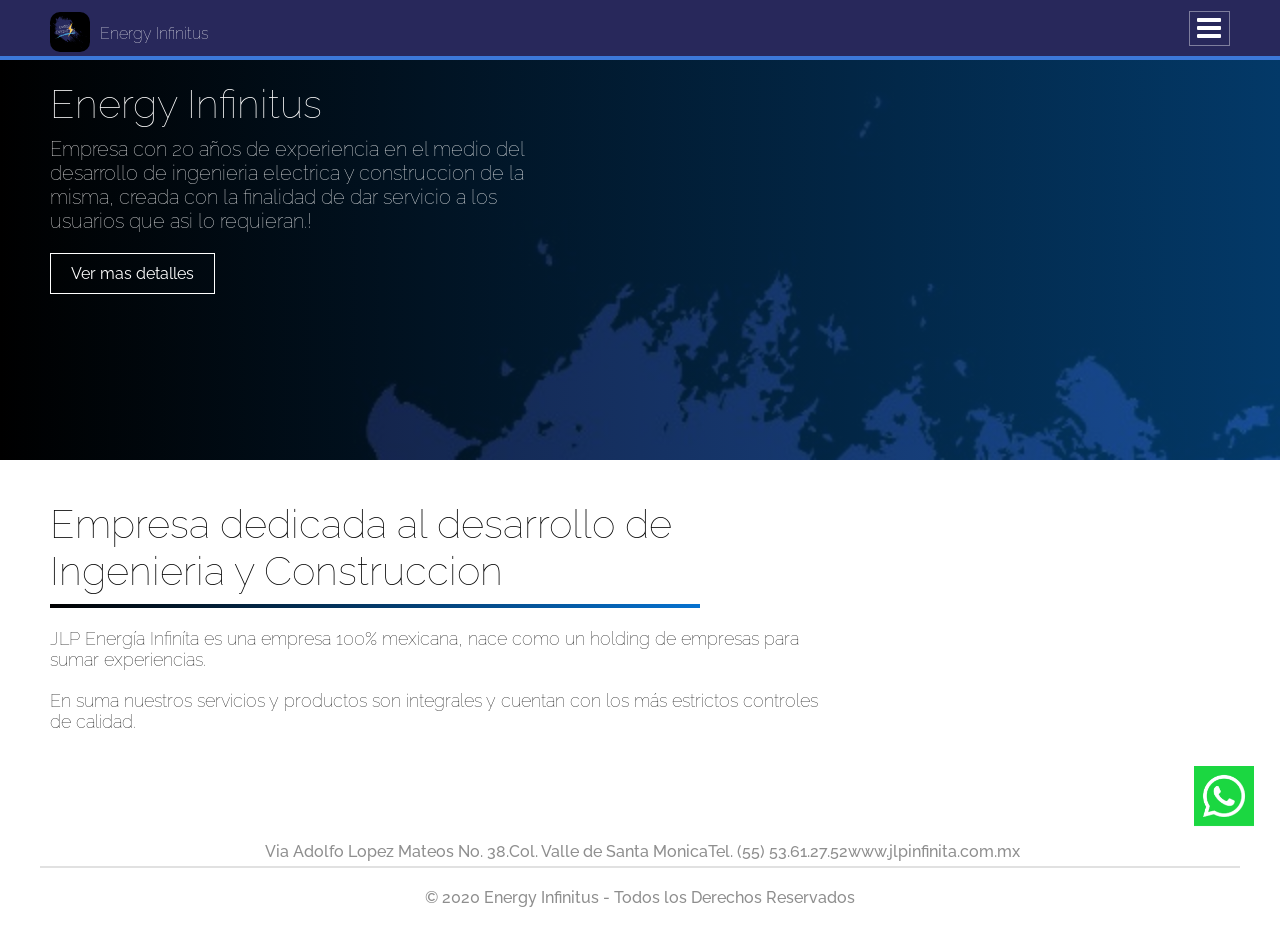
==== index.html @ e04c3309 "version4" ====
<!DOCTYPE html>
<html lang="en">
<head>
    <meta charset="UTF-8">
    <title>Energy Infinitus</title>
    <link href="https://fonts.googleapis.com/css?family=Raleway:300,400" rel="stylesheet">
    <link rel="stylesheet" href="icon/css/fontello.css">
    <link rel="stylesheet" href="css/main.css">
    <link rel="stylesheet" href="css/estilos.css">


    <meta name="viewport" content="width=device-width, user-scalable=no, initial-scale=1.0, maximum-scale=1.0, minimum-scale=1.0">

    <link rel="shortcut icon" type="Hoja membretada/logo05.jpg" href="Hoja membretada/logo05.ico">
</head>
<body>
    <header>
        <div class="container-header">
            <div class="logo-title">
                <img src="image/logo05.jpg" alt="">
                <h4>Energy Infinitus</h4>
            </div>
            <label class="icon-menu"></label>
        </div>

        <div class="container-menu">
        <div class="redes-close">
            <font class="close">X</font>
        </div>
        <ul>
            <li><a href="index.html" target="_blanck">Portada</a></li>
            <li><a href="inicio.html" target="_blanck">Inicio</a></li>
            <li><a href="nosotros.html" target="_blanck">Nosotros</a></li>
            <li><a href="Unidades de Negocio.html" target="_blanck">Unidades de Negocio</a></li>
            <li><a href="#">Noticias</a></li>
            <li><a href="#">Ayuda</a></li>
            <li><a href="contacto.html" target="_blanck">Contacto</a></li>
            <li><a href="testimoniales.html" target="_blanck">Testimoniales</a></li>
            <li><a href="aviso_privacidad.html" target="_blanck">Aviso de Privacidad</a></li>
            <li><a href="aviso_privacidad.html" target="_blanck">Aviso Legal</a></li>
            <li><a href="aviso_privacidad.html" target="_blanck">Terminos y Condiciones de Uso</a></li>
        </ul>
        </div>
    </header>
    
    <div class="container-portada">
        <div class="capa-gradient"></div>
        <div class="container-details">
            <div class="details">
                <h1>Energy Infinitus</h1>
                <p>Empresa con 20 años de experiencia en el medio del desarrollo de ingenieria electrica y construccion de la misma, creada con la finalidad de dar servicio a los usuarios que asi lo requieran.!</p>
                <a href="Unidades de Negocio.html"><button>Ver mas detalles</button></a>
            </div>
        </div>
    </div>
    
    <main>
        <article>
            <h1>Empresa dedicada al desarrollo de Ingenieria y Construccion</h1>
            <hr>
            <p>JLP Energía Infiníta es una empresa 100% mexicana, nace como un holding de empresas para sumar experiencias.</p>
            
            <p>En suma nuestros servicios y productos son integrales y cuentan con los más estrictos controles de calidad.</p>
            
            <p></p>
            
            <p></p>
        </article>
    </main>
    
    <div class="container-footer">
        <footer>
            <ul class="no-lista">
                <li class="col-md-3 inline-block ">Via Adolfo Lopez Mateos No. 38.   </li>
                <li class="col-md-3 inline-block">Col. Valle de Santa Monica   </li>
                <li class="col-md-3 inline-block">Tel. (55) 53.61.27.52   </li>
                <li class="col-md-3 inline-block">www.jlpinfinita.com.mx   </li>
            </ul>

            <hr>
            <h4>© 2020 Energy Infinitus - Todos los Derechos Reservados</h4>


            <a class="appWhatsapp" target="_blanck" href="https://api.whatsapp.com/send?phone=525521705334&text=Hola!&nbsp;me&nbsp;pueden&nbsp;Apoyar?">
            <img src="image/logowhatsapp.png" alt="whatsapp">
            </a>
        </footer>
    </div>
    <script src="https://code.jquery.com/jquery-3.2.1.min.js"></script>
    <script src="js/script.js"></script>
</body>
</html>
---- icon/css/fontello.css ----
@font-face {
  font-family: 'fontello';
  src: url('../font/fontello.eot?79177978');
  src: url('../font/fontello.eot?79177978#iefix') format('embedded-opentype'),
       url('../font/fontello.woff2?79177978') format('woff2'),
       url('../font/fontello.woff?79177978') format('woff'),
       url('../font/fontello.ttf?79177978') format('truetype'),
       url('../font/fontello.svg?79177978#fontello') format('svg');
  font-weight: normal;
  font-style: normal;
}
/* Chrome hack: SVG is rendered more smooth in Windozze. 100% magic, uncomment if you need it. */
/* Note, that will break hinting! In other OS-es font will be not as sharp as it could be */
/*
@media screen and (-webkit-min-device-pixel-ratio:0) {
  @font-face {
    font-family: 'fontello';
    src: url('../font/fontello.svg?79177978#fontello') format('svg');
  }
}
*/
 
 [class^="icon-"]:before, [class*=" icon-"]:before {
  font-family: "fontello";
  font-style: normal;
  font-weight: normal;
  speak: none;
 
  display: inline-block;
  text-decoration: inherit;
  width: 1em;
  margin-right: .2em;
  text-align: center;
  /* opacity: .8; */
 
  /* For safety - reset parent styles, that can break glyph codes*/
  font-variant: normal;
  text-transform: none;
 
  /* fix buttons height, for twitter bootstrap */
  line-height: 1em;
 
  /* Animation center compensation - margins should be symmetric */
  /* remove if not needed */
  margin-left: .2em;
 
  /* you can be more comfortable with increased icons size */
  /* font-size: 120%; */
 
  /* Font smoothing. That was taken from TWBS */
  -webkit-font-smoothing: antialiased;
  -moz-osx-font-smoothing: grayscale;
 
  /* Uncomment for 3D effect */
  /* text-shadow: 1px 1px 1px rgba(127, 127, 127, 0.3); */
}
 
.icon-menu:before { content: '\f0c9'; } /* '' */
---- css/main.css ----
/*  margin: 0;
    padding: 0;
    box-sizing: border-box;
    font-family: 'Raleway', sans-serif;
}*/

/*header{
    width: 100%;
    height: 60px;
    background: black;
}*/

.container-header{
    width: 100%;
    max-width: 1200px;
    position: relative;
    margin: auto;    
}

.logo-title{
    display: flex;
}

.logo-title h4{
    color: white;
    font-weight: 100;
    margin-left: 10px;
    margin-top: 20px;
}

.logo-title img{
    width: 40px;
    height: 40px;
    margin-top: 8px;
    margin-left: 10px;
    border-radius: 10px;
}

.icon-menu{
    position: absolute;
    right: 10px;
    top: 7px;
    color: white;
    font-size: 28px;
    border: 1px solid rgba(255, 255, 255, 0.4);
    cursor: pointer;
}

.icon-menu:hover{
    background: rgba(255, 255, 255, 0.4);
}



/*Portada*/

.container-portada{
    width: 100%;
    height: 400px;
    position: relative;
    background-image: url(../image/logo05.jpg);
    background-size: 200%;
    animation: movimiento 20s infinite linear alternate;  
}

@keyframes movimiento{
    from{
        background-position: bottom left;
    }to{
        background-position: top right;
    }
}


.capa-gradient{
    width: 100%;
    height: 100%;
    position: absolute;
    background: -webkit-linear-gradient(left, black, #0672d0);
    opacity: 0.5;
}

.container-details{
    width: 100%;
    max-width: 1200px;
    position: relative;
    margin: auto;
}

.details{
    width: 100%;
    max-width: 500px;
    position: relative;
    top: 20px;
    color: white;
}

.details h1{
    font-size: 40px;
    font-weight: 100;
    margin-left: 10px;
}

.details p{
    margin-top: 10px;
    font-size: 20px;
    font-weight: 100;
    margin-left: 10px;
}

.details button{
    padding: 10px 20px;
    font-size: 16px;
    background: none;
    border-style: none;
    border: 1px solid white;
    color: white;
    margin-top: 20px;
    transition: background 300ms;
    cursor: pointer;
    margin-left: 10px;
}

.details button:hover{
    background: white;
    color: black;
}



/*Articulo*/

main{
    width: 100%;
    max-width: 1200px;
    margin: auto;
}

article{
    width: 100%;
    max-width: 800px;
    margin-top: 20px;
    padding-right: 20px;
}

article h1{
    font-size: 40px;
    font-weight: 100;
    margin-left: 10px;
}

article hr{
    max-width: 650px;
    height: 4px;
    border-style: none;
    background: -webkit-linear-gradient(left, black, #0672d0);
    margin-top: 10px;
    margin-left: 10px;
}

article p{
    font-size: 20px;
    margin-top: 20px;
    font-weight: 100;
    margin-left: 10px;
}



@media screen and (max-width: 500px){
    .details p{
        font-size: 18px;
    }
}

/*Footer - pie de pagina*/

.container-footer{
    width: 100%;
    padding: 20px 0;
    background: #fff;
    margin-top: 40px;
}

.container-footer footer{
    max-width: 1200px;
    margin: auto;
}

.container-footer footer .logo-footer{
    text-align: center;
}

.container-footer footer .logo-footer img{
    width: 100px;
}

.container-footer footer .redes-footer{
    display: flex;
    justify-content: center;
    margin-top: 20px;
}


.container-footer footer .redes-footer .icon-redes-footer{
    font-size: 20px;
    margin: 20px;
    background: #efefef;
    width: 50px;
    height: 50px;
    display: flex;
    justify-content: center;
    align-items: center;
    border-radius: 100%;
    color: #a2a2a2;
}

footer .redes-footer .fa-facebook-f:hover{
    background: #41579A;
    color: #fff;
}

footer .redes-footer .fa-google-plus-g:hover{
    background: #DE4C34;
    color: #fff;
}

footer .redes-footer .fa-instagram:hover{
    background: linear-gradient(to top right, #FCDE30, #E9712A, #D2313B, #AE4198, #7540A1, #5443A8);
    color: #fff;
}


.container-footer footer hr{
    margin-top: 5px;
    border: none;
    height: 2px;
    background: #c0c0c07a;
}


.container-footer h4{
    text-align: center;
    margin-top: 20px;
    color: #8e8e8e;
    font-weight: 500;
}

.container-footer ul{
    text-align: center;
    margin-top: 50px;
    color: #8e8e8e;
    font-weight: 500;
}

.appWhatsapp{
    position: fixed;
    right: 26px;
    bottom: 70px;
    width: 60px;
    z-index: 1000;
}
.appWhatsapp img{
    width: 100%;
    height: auto;
}



/*XXXXXXXXXX       VARIOS   XXXXXXXXXXXXXXXXXXXXXXXXXXXXXXXXXXXX*/


.no-lista{
    margin: 0px;
    padding: 0px;
}
.inline-block{
    float: none;
    display: inline-block;
    margin-right: -4px;
}

.no-lista li{ 
    list-style-type: none; }
---- css/estilos.css ----
*{
    margin: 0;
    padding: 0;
    box-sizing: border-box;
    font-family: 'Raleway', sans-serif;    
}

header{
    width: 100%;
    height: 60px;
    background: #28285b;
    border-bottom: 4px solid #3c78d8;
    display: flex;
    justify-content: space-between;
    color: white;
}

/*.icon-menu{
    font-size: 30px;
    margin-top: 8px;
    margin-left: 10px;
}*/

header h1{
    font-weight: 100;
    margin-top: 10px;
}

.icon-search{
    font-size: 26px;
    margin-top: 14px;
    margin-right: 10px;
}

/*Galeria - contenido*/

main{
    width: 100%;
    max-width: 1200px;
    margin: auto;
   /* text-align: center;*/
    transition: all 400ms cubic-bezier(1,0,0,1);
}

.main2{
    transform: scale(.9);
    box-shadow: 0px 0px 40px -15px;
}

article{
    padding-top: 20px;
}

article h1{
    font-size: 40px;
}

article p{
    font-size: 18px;
    margin-top: 20px;
}


.gallery{
    width: 100%;
    display: flex;
    flex-wrap: wrap;
    justify-content: center;
    margin-top: 30px;
}

.gallery .image{
    width: 350px;
    height: 200px;
    overflow: hidden;
    margin: 5px;
    border: 4px solid #3c78d8;
}

.gallery .image img{
    width: 105%;
}


/*Menu*/


.container-menu{
    width: 50%;
    height: 100vh;
    background: -webkit-linear-gradient(left, black, #5013f7);
    opacity: .9;
    position: fixed;
    top: 0;
    left: 0;
    z-index: 100;
}


.redes-close{
    margin-top: 11px;
    margin-left: 20px;
    position: relative;
}

.redes-close label{
    font-size: 26px;
    margin: 6px;
    color: white;
}

.redes-close font{
    position: absolute;
    right: 20px;
    color: white;
    font-size: 30px;
    cursor: pointer;
    transition: all 300ms;
}

.redes-close font:hover{
    transform: rotate(180deg);
}


.container-menu ul{
    margin-top: 40px;
    margin-left: 40px;
}

.container-menu ul li{
    list-style: none;
    padding: 10px;
}

.container-menu ul li a{
    color: #F28D13; 
    font-size: 28px;
    text-decoration: none;
    position: relative;
}

.container-menu ul li a:before{
    content: '';
    position: absolute;
    bottom: -10px;
    width: 0px;
    height: 2px;
    background: white;
    transition: all 300ms;
}

.container-menu ul li a:hover:before{
    width: 120%;
}
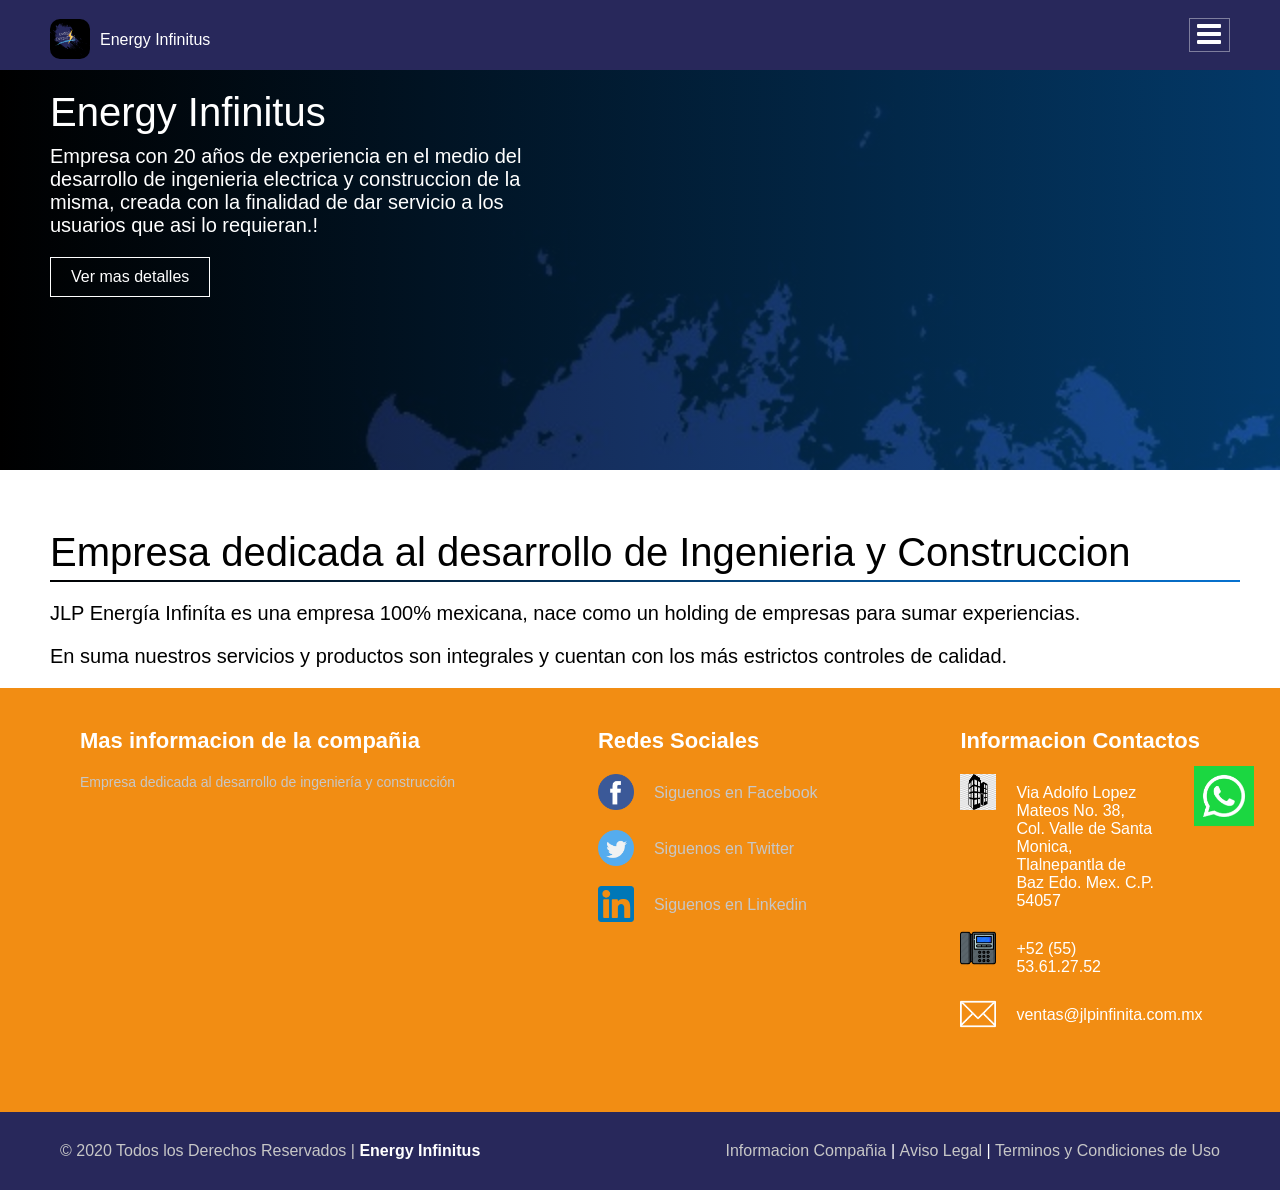
==== commit 667586a7: "Add files via upload" ====
--- a/index.html
+++ b/index.html
@@ -1,5 +1,5 @@
 <!DOCTYPE html>
-<html lang="en">
+<html lang="es">
 <head>
     <meta charset="UTF-8">
     <title>Energy Infinitus</title>
@@ -7,6 +7,7 @@
     <link rel="stylesheet" href="icon/css/fontello.css">
     <link rel="stylesheet" href="css/main.css">
     <link rel="stylesheet" href="css/estilos.css">
+    <link rel="stylesheet" href="css/estilos_privacidad.css">
 
 
     <meta name="viewport" content="width=device-width, user-scalable=no, initial-scale=1.0, maximum-scale=1.0, minimum-scale=1.0">
@@ -14,6 +15,9 @@
     <link rel="shortcut icon" type="Hoja membretada/logo05.jpg" href="Hoja membretada/logo05.ico">
 </head>
 <body>
+    <script>
+        alert (img scr= ("COVID-19 ");
+    </script>
     <header>
         <div class="container-header">
             <div class="logo-title">
@@ -28,17 +32,19 @@
             <font class="close">X</font>
         </div>
         <ul>
-            <li><a href="index.html" target="_blanck">Portada</a></li>
-            <li><a href="inicio.html" target="_blanck">Inicio</a></li>
-            <li><a href="nosotros.html" target="_blanck">Nosotros</a></li>
-            <li><a href="Unidades de Negocio.html" target="_blanck">Unidades de Negocio</a></li>
+            <li><a href="index.html">Portada</a></li>
+            <li><a href="inicio.html">Inicio</a></li>
+            <li><a href="nosotros.html">Nosotros</a></li>
+            <li><a href="Unidades de Negocio.html">Unidades de Negocio</a></li>
+            <li><a href="led_UVC.html">lamparas Led UV</a></li>
+            <li><a href="calculadoraElectrica.html">Calculadora Eléctrica</a></li>
             <li><a href="#">Noticias</a></li>
-            <li><a href="#">Ayuda</a></li>
-            <li><a href="contacto.html" target="_blanck">Contacto</a></li>
-            <li><a href="testimoniales.html" target="_blanck">Testimoniales</a></li>
-            <li><a href="aviso_privacidad.html" target="_blanck">Aviso de Privacidad</a></li>
-            <li><a href="aviso_privacidad.html" target="_blanck">Aviso Legal</a></li>
-            <li><a href="aviso_privacidad.html" target="_blanck">Terminos y Condiciones de Uso</a></li>
+            <li><a href="calculadoraElectrica.html">Ayuda</a></li>
+            <li><a href="contacto.html">Contacto</a></li>
+            <li><a href="testimoniales.html">Testimoniales</a></li>
+            <li><a href="aviso_privacidad.html">Aviso de Privacidad</a></li>
+            <li><a href="aviso_privacidad.html">Aviso Legal</a></li>
+            <li><a href="aviso_privacidad.html">Terminos y Condiciones de Uso</a></li>
         </ul>
         </div>
     </header>
@@ -49,7 +55,7 @@
             <div class="details">
                 <h1>Energy Infinitus</h1>
                 <p>Empresa con 20 años de experiencia en el medio del desarrollo de ingenieria electrica y construccion de la misma, creada con la finalidad de dar servicio a los usuarios que asi lo requieran.!</p>
-                <a href="Unidades de Negocio.html"><button>Ver mas detalles</button></a>
+                <a href="inicio.html"><button>Ver mas detalles</button></a>
             </div>
         </div>
     </div>
@@ -68,24 +74,90 @@
         </article>
     </main>
     
-    <div class="container-footer">
-        <footer>
-            <ul class="no-lista">
-                <li class="col-md-3 inline-block ">Via Adolfo Lopez Mateos No. 38.   </li>
-                <li class="col-md-3 inline-block">Col. Valle de Santa Monica   </li>
-                <li class="col-md-3 inline-block">Tel. (55) 53.61.27.52   </li>
-                <li class="col-md-3 inline-block">www.jlpinfinita.com.mx   </li>
-            </ul>
-
-            <hr>
-            <h4>© 2020 Energy Infinitus - Todos los Derechos Reservados</h4>
 
 
-            <a class="appWhatsapp" target="_blanck" href="https://api.whatsapp.com/send?phone=525521705334&text=Hola!&nbsp;me&nbsp;pueden&nbsp;Apoyar?">
+    <footer>
+       
+       <div class="container-footer-all">
+        
+            <div class="container-body">
+
+                <div class="colum1">
+                    <h1>Mas informacion de la compañia</h1>
+
+                    <p>Empresa dedicada al desarrollo de ingeniería y construcción</p>
+
+                </div>
+
+                <div class="colum2">
+
+                    <h1>Redes Sociales</h1>
+
+                    <div class="row">
+                        <img src="icon/facebook.png">
+                        <label>Siguenos en Facebook</label>
+                    </div>
+                    <div class="row">
+                        <img src="icon/twitter.png">
+                        <label>Siguenos en Twitter</label>
+                    </div>
+                    <div class="row">
+                        <img src="icon/in.png">
+                        <label>Siguenos en Linkedin</label>
+                    </div>
+
+
+                </div>
+
+                <div class="colum3">
+
+                    <h1>Informacion Contactos</h1>
+
+                    <div class="row2">
+                        <img src="icon/oficina.png">
+                        <label>Via Adolfo Lopez Mateos No. 38, 
+                        Col. Valle de Santa Monica, 
+                        Tlalnepantla de Baz
+                        Edo. Mex.
+                        C.P. 54057</label>
+                    </div>
+
+                    <div class="row2">
+                        <img src="icon/phone.png">
+                        <label>+52 (55) 53.61.27.52</label>
+                    </div>
+
+                    <div class="row2">
+                        <img src="icon/contact.png">
+                         <label>ventas@jlpinfinita.com.mx</label>
+                    </div>
+
+                </div>
+
+            </div>
+        
+        </div>
+        
+        <div class="container-footer">
+               <div class="footer">
+                    <div class="copyright">
+                        © 2020 Todos los Derechos Reservados | <a href="inicio.html">Energy Infinitus</a>
+                    </div>
+
+                    <div class="information">
+                        <a href="inicio.html">Informacion Compañia</a> | <a href="aviso_privacidad.html">Aviso Legal</a> | <a href="aviso_privacidad.html">Terminos y Condiciones de Uso</a>
+                    </div>
+                </div>
+
+            </div>   
+            
+            <a class="appWhatsapp" target="_blanck" href="https://api.whatsapp.com/send?phone=525521705334&text=Hola!&nbsp;me&nbsp;pueden&nbsp;Ayudar?">
             <img src="image/logowhatsapp.png" alt="whatsapp">
             </a>
-        </footer>
-    </div>
+
+    </footer>
+
+
     <script src="https://code.jquery.com/jquery-3.2.1.min.js"></script>
     <script src="js/script.js"></script>
 </body>
--- a/icon/css/fontello.css
+++ b/icon/css/fontello.css
@@ -55,4 +55,19 @@
   /* text-shadow: 1px 1px 1px rgba(127, 127, 127, 0.3); */
 }
  
-.icon-menu:before { content: '\f0c9'; } /* '' */+.icon-menu:before { content: '\f0c9'; } /* '' */
+
+
+
+.appWhatsapp{
+    position: fixed;
+    right: 26px;
+    bottom: 70px;
+    width: 60px;
+    z-index: 1000;
+}
+.appWhatsapp img{
+    width: 100%;
+    height: auto;
+}
+
--- a/css/main.css
+++ b/css/main.css
@@ -14,7 +14,8 @@
     width: 100%;
     max-width: 1200px;
     position: relative;
-    margin: auto;    
+    margin: auto;
+    border-bottom: 0px;
 }
 
 .logo-title{
@@ -138,7 +139,7 @@
 
 article{
     width: 100%;
-    max-width: 800px;
+    /*max-width: 800px;*/
     margin-top: 20px;
     padding-right: 20px;
 }
@@ -177,7 +178,7 @@
 
 .container-footer{
     width: 100%;
-    padding: 20px 0;
+    /*padding: 20px 0;*/
     background: #fff;
     margin-top: 40px;
 }
@@ -272,7 +273,7 @@
 
 .no-lista{
     margin: 0px;
-    padding: 0px;
+    padding: 0px
 }
 .inline-block{
     float: none;
--- a/css/estilos.css
+++ b/css/estilos.css
@@ -9,7 +9,7 @@
     width: 100%;
     height: 60px;
     background: #28285b;
-    border-bottom: 4px solid #3c78d8;
+    /*border-bottom: 4px solid #3c78d8;*/
     display: flex;
     justify-content: space-between;
     color: white;
--- a/css/estilos_privacidad.css
+++ b/css/estilos_privacidad.css
@@ -0,0 +1,349 @@
+*{
+    margin: 0px;
+    padding: 0px;
+    box-sizing: border-box;
+    font-family: sans-serif;
+}
+/*   Vienen de estilos.css empieza */
+header{
+    width: 100%;
+    height: 70px;
+    background: #28285b;
+   /* border-bottom: 1px solid #3c78d8;*/
+    display: flex;
+    justify-content: space-between;
+    color: white;
+}
+
+/*   Vienen de estilos.css termina */
+
+
+
+
+/*   Vienen de main.css empieza */
+
+.container-header{
+    width: 100%;
+    max-width: 1200px;
+    position: relative;
+    margin: auto;    
+}
+
+.logo-title{
+    display: flex;
+}
+
+.logo-title h4{
+    color: white;
+    font-weight: 100;
+    margin-left: 10px;
+    margin-top: 20px;
+}
+
+.logo-title img{
+    width: 40px;
+    height: 40px;
+    margin-top: 8px;
+    margin-left: 10px;
+    border-radius: 10px;
+}
+
+.icon-menu{
+    position: absolute;
+    right: 10px;
+    top: 7px;
+    color: white;
+    font-size: 28px;
+    border: 1px solid rgba(255, 255, 255, 0.4);
+    cursor: pointer;
+}
+
+.icon-menu:hover{
+    background: rgba(255, 255, 255, 0.4);
+}
+
+/*Menu*/
+
+.container-menu{
+    width: 50%;
+    height: 100vh;
+    background: -webkit-linear-gradient(left bottom, black, #5013f7);
+    opacity: .9;
+    position: fixed;
+    top: 0;
+    left: 0;
+    z-index: 100;
+}
+
+.redes-close{
+    margin-top: 20px;
+    margin-left: 20px;
+    position: relative;
+}
+
+.redes-close label{
+    font-size: 26px;
+    margin: 6px;
+    color: white;
+}
+
+.redes-close font{
+    position: absolute;
+    right: 100px;
+    color: white;
+    font-size: 30px;
+    cursor: pointer;
+    transition: all 300ms;
+}
+
+.redes-close font:hover{
+    transform: rotate(180deg);
+}
+
+
+.container-menu ul{
+    margin-top: 40px;
+    margin-left: 20px;
+}
+
+.container-menu ul li{
+    list-style: none;
+    padding: 10px;
+}
+
+.container-menu ul li a{
+    color: #F28D13; 
+    font-size: 25px;
+    text-decoration: none;
+    position: relative;
+}
+
+.container-menu ul li a:before{
+    content: '';
+    position: absolute;
+    bottom: -10px;
+    width: 0px;
+    height: 2px;
+    background: white;
+    transition: all 300ms;
+}
+
+.container-menu ul li a:hover:before{
+    width: 120%;
+}
+
+/*   Vienen de main.css termina */
+
+
+
+footer{
+    margin-top: 20px;
+    width: 100%;
+    background: #F28D13;
+    color: white;   
+    
+}
+
+.container-footer-all{
+    width: 100%;
+    max-width: 1200px;
+    margin: auto;
+    padding: 40px;
+}
+
+.container-body{
+    display: flex;
+    justify-content: space-between;
+}
+
+.colum1{
+    max-width: 400px;
+}
+
+.colum1 h1{
+    font-size: 22px;
+}
+
+.colum1 p{
+    font-size: 14px;
+    color: #C7C7C7;
+    margin-top: 20px;
+}
+
+.colum2{
+    max-width: 400px;
+    
+}
+
+.colum2 h1{
+    font-size: 22px;
+}
+
+.row{
+    margin-top: 20px;
+    display: flex;
+}
+
+.row img{
+    width: 36px;
+    height: 36px;
+}
+
+.row label{
+    margin-top: 10px;
+    margin-left: 20px;
+    color: #C7C7C7;
+}
+.row a{
+    color: #C7C7C7;
+}
+
+.row a:hover{
+    background: #ccc;
+    color: #28285b;
+    padding: 15px;
+}
+.colum3{
+    max-width: 400px;
+}
+
+.colum3 h1{
+    font-size: 22px;
+}
+
+.row2{
+    margin-top: 20px;
+    display: flex;
+}
+
+.row2 img{
+    width: 36px;
+    height: 36px;
+}
+
+.row2 label{
+    margin-top: 10px;
+    margin-left: 20px;
+    max-width: 140px;
+}
+.row2 a{
+    color: white;
+}
+.row2 a:hover{
+    background: #ccc;
+    color: #28285b;
+    padding: 15px;
+}
+
+.container-footer{
+    width: 100%;  
+    background: #28285b;
+}
+
+.footer{
+    max-width: 1200px;
+    margin: auto;
+    display: flex;
+    justify-content: space-between;  
+    padding: 20px;
+}
+
+.copyright{
+    color: #C7C7C7;
+}
+
+.copyright a{
+    text-decoration: none;
+    padding: 10px 0px;
+    display: inline-block;
+    color: white;
+    font-weight: bold;
+}
+.copyright a:hover{
+    background: #ccc;
+    color: #28285b;
+}
+
+
+.information a{
+    text-decoration: none;
+    padding: 10px 0px;
+    display: inline-block;
+    color: #C7C7C7;
+}
+
+.information a:hover{
+    background: #ccc;
+    color: #28285b;
+}
+
+@media screen and (max-width: 1100px){
+    
+    .container-body{
+        flex-wrap: wrap;
+    }
+    
+    .colum1{
+        max-width: 100%;
+    }
+    
+    .colum2,
+    .colum3{
+        margin-top: 40px;
+    }
+}
+
+
+/*Articulo*/
+
+main{
+    width: 100%;
+    max-width: 1200px;
+    margin: auto;
+}
+
+article{
+    width: 100%;
+   /* max-width: 1200px;*/
+    margin-top: 40px;
+    margin-left: 0px;
+    padding-right: 0px;
+    text-align: justify;
+}
+
+article h1{
+    font-size: 40px;
+    font-weight: 100;
+    margin-left: 10px;
+}
+
+article hr{
+    max-width: 1200px;
+    height: 2px;
+    border-style: none;
+    background: -webkit-linear-gradient(left, black, #0672d0);
+    margin-top: 5px;
+    margin-left: 10px;
+}
+
+article p{
+    font-size: 20px;
+    margin-top: 20px;
+    font-weight: 100;
+    margin-left: 10px;
+}
+
+
+@media screen and (max-width: 500px){
+    .details p{
+        font-size: 18px;
+    }
+}
+
+
+.led img{
+    width: 100%;
+}
+
+
+
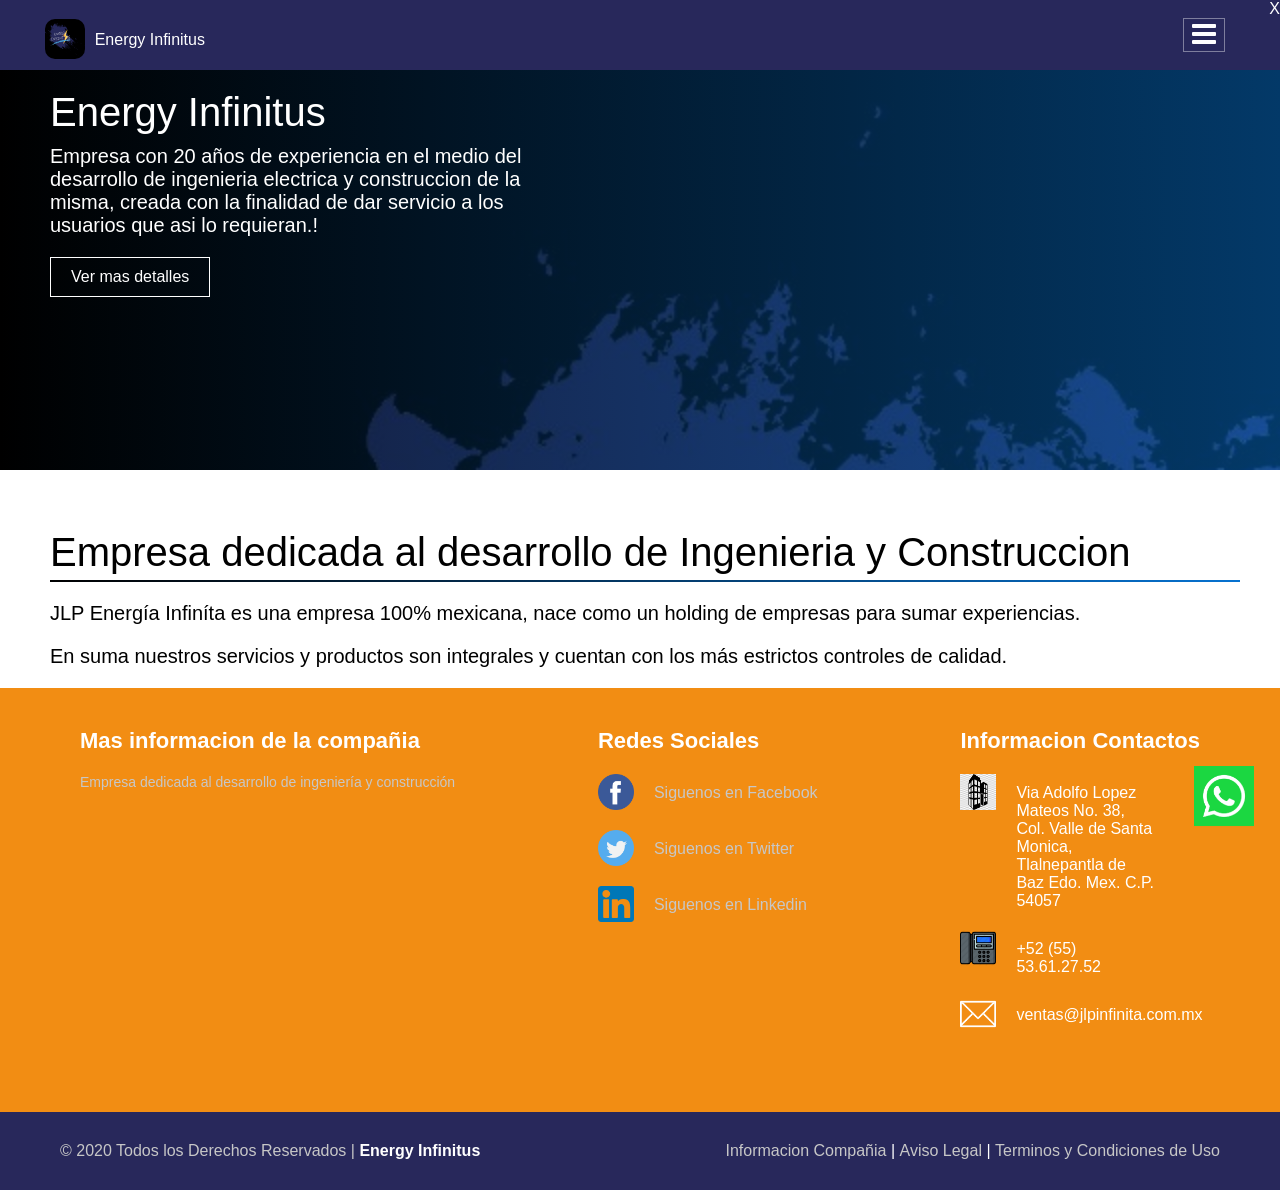
==== commit 4719c2e9: "Add files via upload" ====
--- a/index.html
+++ b/index.html
@@ -4,20 +4,45 @@
     <meta charset="UTF-8">
     <title>Energy Infinitus</title>
     <link href="https://fonts.googleapis.com/css?family=Raleway:300,400" rel="stylesheet">
+    <link href="/Pagina_Web_JLP_B/image/favicon.png" rel="icon" type="image/png" />
     <link rel="stylesheet" href="icon/css/fontello.css">
     <link rel="stylesheet" href="css/main.css">
     <link rel="stylesheet" href="css/estilos.css">
     <link rel="stylesheet" href="css/estilos_privacidad.css">
-
+    <link rel="stylesheet" href="css/covid.css">
 
     <meta name="viewport" content="width=device-width, user-scalable=no, initial-scale=1.0, maximum-scale=1.0, minimum-scale=1.0">
 
     <link rel="shortcut icon" type="Hoja membretada/logo05.jpg" href="Hoja membretada/logo05.ico">
 </head>
 <body>
-    <script>
-        alert (img scr= ("COVID-19 ");
-    </script>
+
+
+
+
+
+            <!--<div class="modal fade bd-example-modal-lg" id="modal-aviso" tabindex="-1" role="dialog" aria-labelledby="modal-aviso" aria-hidden="true">
+              <div class="modal-dialog modal-dialog-centered de600" role="document">
+                <div class="modal-content">
+                  <!--<div class="modal-header">
+
+                  </div>
+                  <div class="modal-body">
+                    <button type="button" class="close" data-dismiss="modal" aria-label="Close">
+                      <span aria-hidden="true">&times;</span>
+                    </button>
+                  <img class="modal-img" src="img/comunicado-covid19.jpg" alt="Aviso covid-19">
+                  </div>
+
+                </div>
+              </div>
+            </div>-->
+
+
+
+
+
+
     <header>
         <div class="container-header">
             <div class="logo-title">
@@ -28,25 +53,57 @@
         </div>
 
         <div class="container-menu">
-        <div class="redes-close">
-            <font class="close">X</font>
-        </div>
-        <ul>
-            <li><a href="index.html">Portada</a></li>
-            <li><a href="inicio.html">Inicio</a></li>
-            <li><a href="nosotros.html">Nosotros</a></li>
-            <li><a href="Unidades de Negocio.html">Unidades de Negocio</a></li>
-            <li><a href="led_UVC.html">lamparas Led UV</a></li>
-            <li><a href="calculadoraElectrica.html">Calculadora Eléctrica</a></li>
-            <li><a href="#">Noticias</a></li>
-            <li><a href="calculadoraElectrica.html">Ayuda</a></li>
-            <li><a href="contacto.html">Contacto</a></li>
-            <li><a href="testimoniales.html">Testimoniales</a></li>
-            <li><a href="aviso_privacidad.html">Aviso de Privacidad</a></li>
-            <li><a href="aviso_privacidad.html">Aviso Legal</a></li>
-            <li><a href="aviso_privacidad.html">Terminos y Condiciones de Uso</a></li>
-        </ul>
-        </div>
+            <div class="redes-close">
+                <font class="close">X</font>
+            </div>
+            <ul>
+                <li><a href="index.html">Portada</a></li>
+                <li><a href="inicio.html">Inicio</a></li>
+                <li><a href="nosotros.html">Nosotros</a></li>
+                <li><a href="Unidades de Negocio.html">Unidades de Negocio</a></li>
+                <li><a href="led_UVC.html">lamparas Led UV</a></li>
+                <li><a href="calculadoraElectrica.html">Calculadora Eléctrica</a></li>
+                <li><a href="#">Noticias</a></li>
+                <li><a href="calculadoraElectrica.html">Ayuda</a></li>
+                <li><a href="contacto.html">Contacto</a></li>
+                <li><a href="testimoniales.html">Testimoniales</a></li>
+                <li><a href="aviso_privacidad.html">Aviso de Privacidad</a></li>
+                <li><a href="aviso_privacidad.html">Aviso Legal</a></li>
+                <li><a href="aviso_privacidad.html">Terminos y Condiciones de Uso</a></li>
+            </ul>
+        </div>
+
+        
+
+
+
+
+       <!-- <div class="container-header-covid">
+            <div class="logo-title-covid">
+                <img src="image/logo05.jpg" alt="">
+                <h4>Energy Infinitus</h4>
+            </div>
+            <label class="icon-menu-covid"></label>-->
+        </div>
+
+        <div class="container-menu-covid">
+            <div class="redes-close-covid">
+                <font class="close-covid">X</font>
+            </div>
+
+            <div class="logo-title-covid">
+                <img src="img/comunicado-covid19_2.jpg" alt="">
+            </div>
+        </div>
+
+
+
+
+
+
+
+
+
     </header>
     
     <div class="container-portada">
@@ -160,5 +217,8 @@
 
     <script src="https://code.jquery.com/jquery-3.2.1.min.js"></script>
     <script src="js/script.js"></script>
+    <script src="js/covid.js"></script>
+
+    <!--<script src="js/covid19.js"></script>-->
 </body>
 </html>
--- a/css/main.css
+++ b/css/main.css
@@ -105,7 +105,7 @@
 .details p{
     margin-top: 10px;
     font-size: 20px;
-    font-weight: 100;
+    font-weight: 100%;
     margin-left: 10px;
 }
 
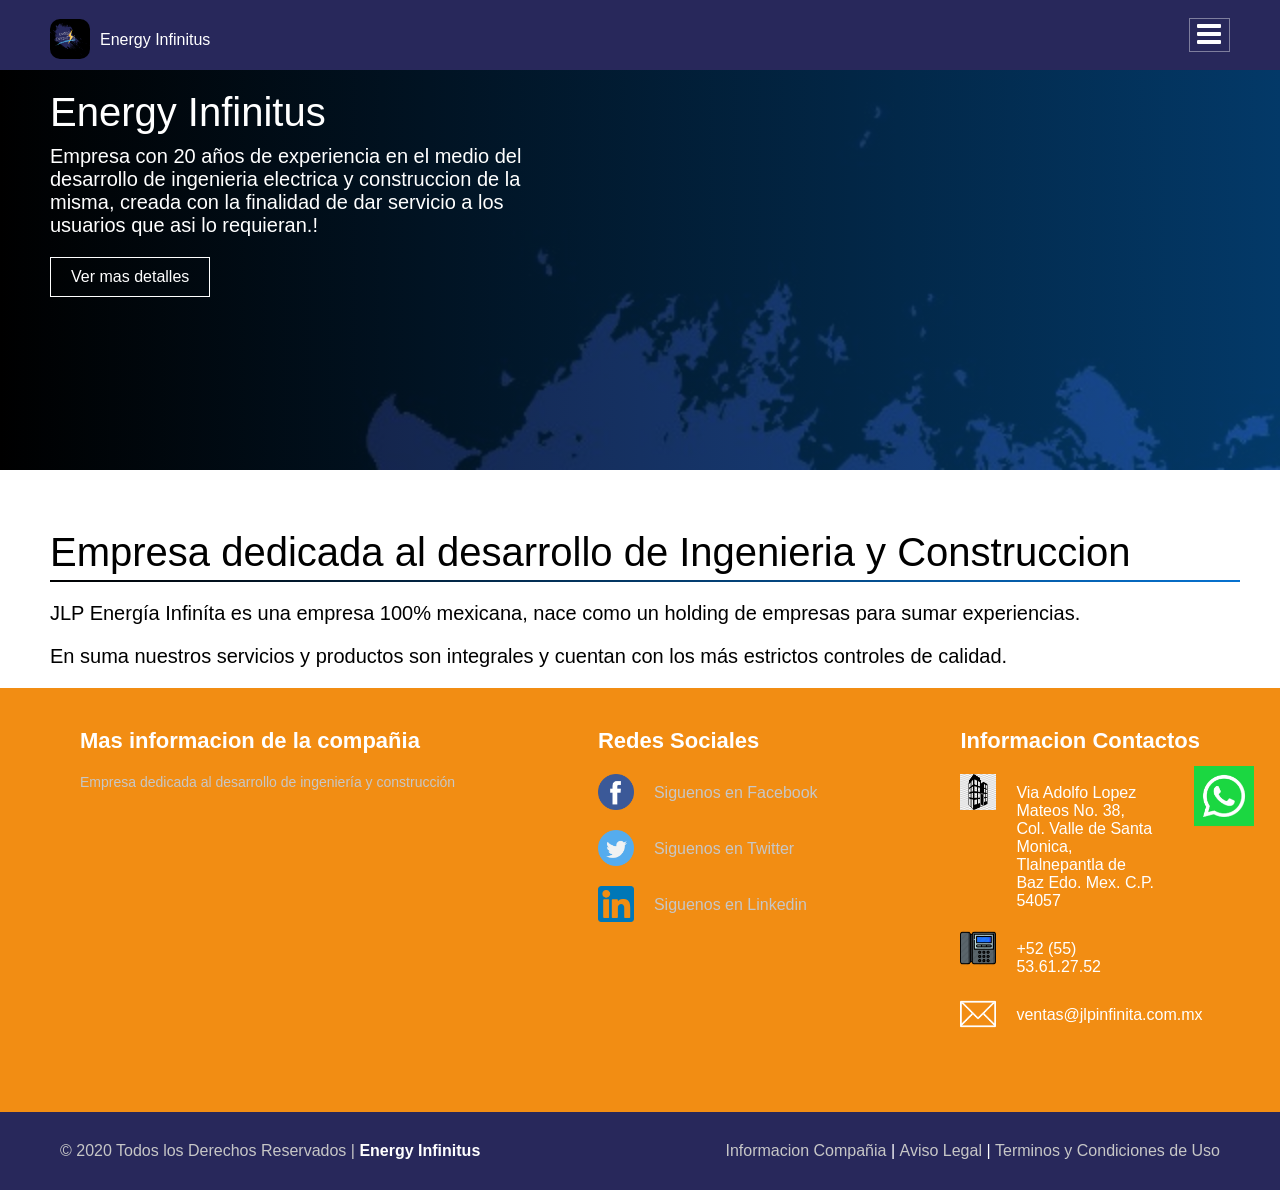
==== commit 41bd2fc5: "Add files via upload" ====
--- a/index.html
+++ b/index.html
@@ -9,7 +9,7 @@
     <link rel="stylesheet" href="css/main.css">
     <link rel="stylesheet" href="css/estilos.css">
     <link rel="stylesheet" href="css/estilos_privacidad.css">
-    <link rel="stylesheet" href="css/covid.css">
+    <!--<link rel="stylesheet" href="css/covid.css">-->
 
     <meta name="viewport" content="width=device-width, user-scalable=no, initial-scale=1.0, maximum-scale=1.0, minimum-scale=1.0">
 
@@ -21,22 +21,7 @@
 
 
 
-            <!--<div class="modal fade bd-example-modal-lg" id="modal-aviso" tabindex="-1" role="dialog" aria-labelledby="modal-aviso" aria-hidden="true">
-              <div class="modal-dialog modal-dialog-centered de600" role="document">
-                <div class="modal-content">
-                  <!--<div class="modal-header">
-
-                  </div>
-                  <div class="modal-body">
-                    <button type="button" class="close" data-dismiss="modal" aria-label="Close">
-                      <span aria-hidden="true">&times;</span>
-                    </button>
-                  <img class="modal-img" src="img/comunicado-covid19.jpg" alt="Aviso covid-19">
-                  </div>
-
-                </div>
-              </div>
-            </div>-->
+
 
 
 
@@ -82,8 +67,10 @@
             <div class="logo-title-covid">
                 <img src="image/logo05.jpg" alt="">
                 <h4>Energy Infinitus</h4>
-            </div>
-            <label class="icon-menu-covid"></label>-->
+            </div>-->
+
+
+            <!--<label class="icon-menu-covid"></label>
         </div>
 
         <div class="container-menu-covid">
@@ -91,10 +78,10 @@
                 <font class="close-covid">X</font>
             </div>
 
-            <div class="logo-title-covid">
+            <div class="logo-title-covid close-covid">
                 <img src="img/comunicado-covid19_2.jpg" alt="">
             </div>
-        </div>
+        </div>-->
 
 
 
@@ -217,7 +204,7 @@
 
     <script src="https://code.jquery.com/jquery-3.2.1.min.js"></script>
     <script src="js/script.js"></script>
-    <script src="js/covid.js"></script>
+    <!--<script src="js/covid.js"></script>-->
 
     <!--<script src="js/covid19.js"></script>-->
 </body>
--- a/css/covid.css
+++ b/css/covid.css
@@ -0,0 +1,207 @@
+*{
+    margin: 0px;
+    padding: 0px;
+    box-sizing: border-box;
+    font-family: sans-serif;
+}
+/*   Vienen de estilos.css empieza */
+header{
+    width: 100%;
+    height: 70px;
+    background: #28285b;
+   /* border-bottom: 1px solid #3c78d8;*/
+    display: flex;
+    justify-content: space-between;
+    color: white;
+}
+
+/*   Vienen de estilos.css termina */
+
+
+
+
+/*   Vienen de main.css empieza */
+
+.container-header-covid{
+    width: 100%;
+    max-width: 1200px;
+    position: relative;
+    margin: auto;    
+}
+
+.logo-title-covid{
+    display: flex;
+}
+
+.logo-title-covid h4{
+    color: white;
+    font-weight: 100;
+    margin-left: 10px;
+    margin-top: 20px;
+}
+
+.logo-title-covid img{
+    width: 700px;
+    height: 700px;
+    margin-top: 10px;
+    margin-left: 300px;
+    border-radius: 0px;
+}
+
+/*.icon-menu{
+    position: absolute;
+    right: 10px;
+    top: 7px;
+    color: white;
+    font-size: 28px;
+    border: 1px solid rgba(255, 255, 255, 0.4);
+    cursor: pointer;
+}
+
+.icon-menu:hover{
+    background: rgba(255, 255, 255, 0.4);
+}*/
+
+/*Menu Covid*/
+
+.container-menu-covid{
+    width: 95%;
+    height: 95vh;
+    background: -webkit-linear-gradient(left bottom, black, #5013f7);
+    opacity: .93;
+    position: fixed;
+    top: 40;
+    left: 40;
+    z-index: 100;
+}
+
+.redes-close-covid{
+    margin-top: 20px;
+    margin-left: 20px;
+    position: relative;
+}
+
+.redes-close-covid label{
+    font-size: 26px;
+    margin: 6px;
+    color: white;
+}
+
+.redes-close-covid font{
+    position: absolute;
+    right: 50px;
+    color: white;
+    font-size: 30px;
+    cursor: pointer;
+    transition: all 300ms;
+}
+
+.redes-close-covid font:hover{
+    transform: rotate(180deg);
+}
+
+
+.container-menu-covid ul{
+    margin-top: 40px;
+    margin-left: 20px;
+}
+
+.container-menu-covid ul li{
+    list-style: none;
+    padding: 10px;
+}
+
+.container-menu-covid ul li a{
+    color: #F28D13; 
+    font-size: 25px;
+    text-decoration: none;
+    position: relative;
+}
+
+.container-menu-covid ul li a:before{
+    content: '';
+    position: absolute;
+    bottom: -10px;
+    width: 0px;
+    height: 2px;
+    background: white;
+    transition: all 300ms;
+}
+
+.container-menu-covid ul li a:hover:before{
+    width: 120%;
+}
+
+/*   Vienen de main.css termina */
+
+
+
+
+
+@media screen and (max-width: 1100px){
+    
+    .container-body-covid{
+        flex-wrap: wrap;
+    }
+    
+    .colum1{
+        max-width: 100%;
+    }
+    
+    .colum2,
+    .colum3{
+        margin-top: 40px;
+    }
+}
+
+
+/*Articulo*/
+
+main{
+    width: 100%;
+    max-width: 1200px;
+    margin: auto;
+}
+
+article{
+    width: 100%;
+   /* max-width: 1200px;*/
+    margin-top: 40px;
+    margin-left: 0px;
+    padding-right: 0px;
+    text-align: justify;
+}
+
+article h1{
+    font-size: 40px;
+    font-weight: 100;
+    margin-left: 10px;
+}
+
+article hr{
+    max-width: 1200px;
+    height: 2px;
+    border-style: none;
+    background: -webkit-linear-gradient(left, black, #0672d0);
+    margin-top: 5px;
+    margin-left: 10px;
+}
+
+article p{
+    font-size: 20px;
+    margin-top: 20px;
+    font-weight: 100;
+    margin-left: 10px;
+}
+
+
+@media screen and (max-width: 500px){
+    .details p{
+        font-size: 18px;
+    }
+}
+
+
+.led-covid img{
+    width: 100%;
+}
